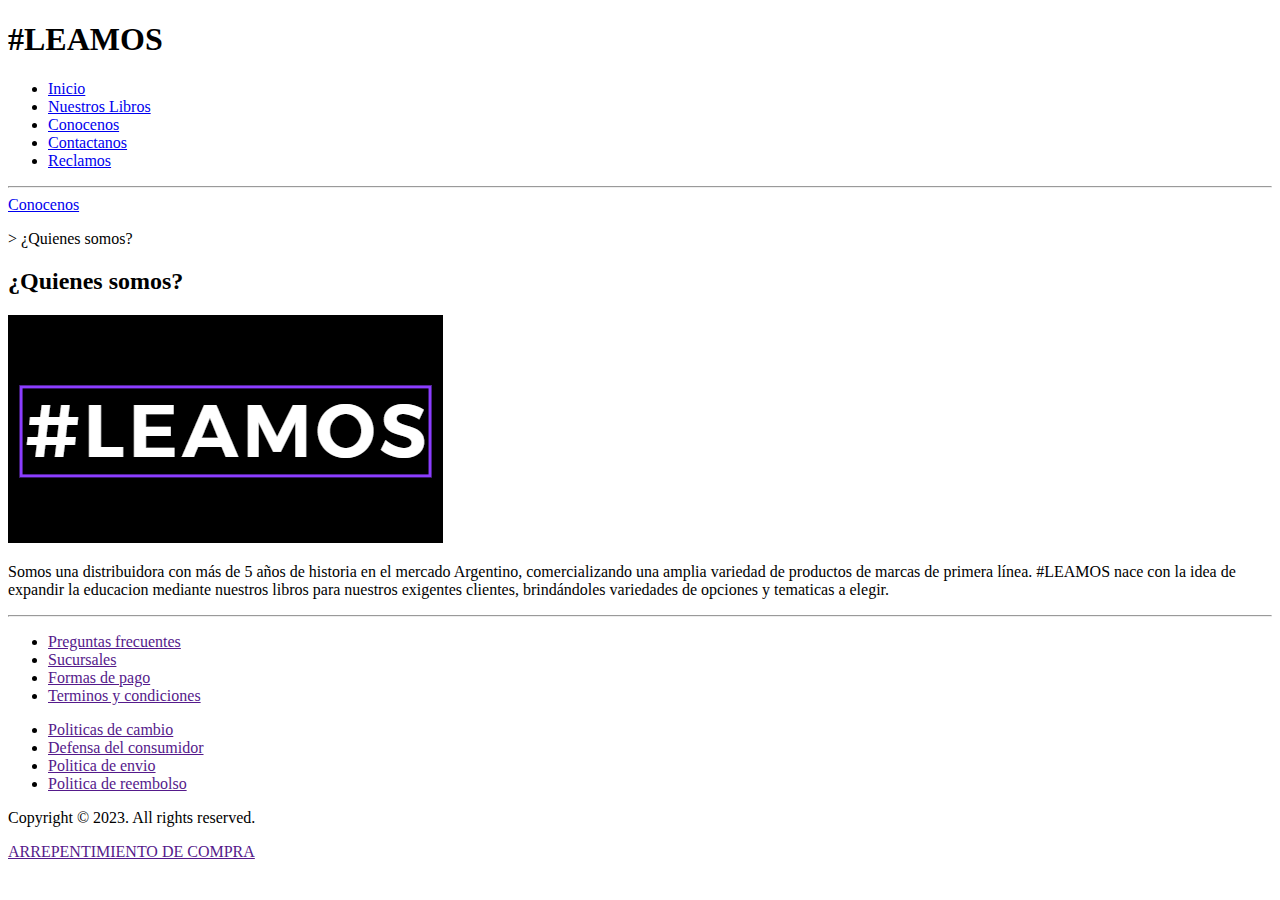
==== pages/conocenos.html @ 7e26acbe "se aplico bootstrap a los html y se avanzo el css" ====
<!DOCTYPE html>
<html lang="en">
<head>
    <meta charset="UTF-8">
    <meta http-equiv="X-UA-Compatible" content="IE=edge">
    <meta name="viewport" content="width=device-width, initial-scale=1.0">
    <title>Conocenos</title>
</head>
<body>


<header>
    <h1>#LEAMOS</h1>

    <nav>
        <ul>
            <li><a href="../index.html">Inicio</a></li>
                <li><a href="./libros.html">Nuestros Libros</a></li>
                <li><a href="./conocenos.html">Conocenos</a></li>
                <li><a href="./contactanos.html">Contactanos</a></li>
                <li><a href="./reclamos.html">Reclamos</a></li>
            </ul>
        </nav>
</header>

<hr>

<main>

    <div>
        <a href="./index.html">Conocenos</a>
        <p> > ¿Quienes somos?</p>
    </div>

    <section>
        <h2>¿Quienes somos?</h2>
        <article>
            <img src="../img/leamos.png" alt="palabra leamos como icono">
            <p>Somos una distribuidora con más de 5 años de historia en el mercado Argentino, comercializando una amplia variedad de productos de marcas de primera línea. #LEAMOS nace con la idea de expandir la educacion mediante nuestros libros para nuestros exigentes clientes, brindándoles variedades de opciones y tematicas a elegir.</p>
        </article>
    </section>

<hr>

    <footer>

        <div>
            <ul>
                <li><a href="">Preguntas frecuentes</a></li>
                <li><a href="">Sucursales</a></li>
                <li><a href="">Formas de pago</a></li>
                <li><a href="">Terminos y condiciones</a></li>
            </ul>
        </div>

        <div>
            <ul>
                <li><a href="">Politicas de cambio</a></li>
                <li><a href="">Defensa del consumidor</a></li>
                <li><a href="">Politica de envio</a></li>
                <li><a href="">Politica de reembolso</a></li>
            </ul>
        </div>

        <div>
            <p>Copyright © 2023. All rights reserved.</p>
        </div>

        <div class="arrepentimiento">
            <p><a href="">ARREPENTIMIENTO DE COMPRA</a></p>
        </div>

        </footer>

</main>


</body>
</html>
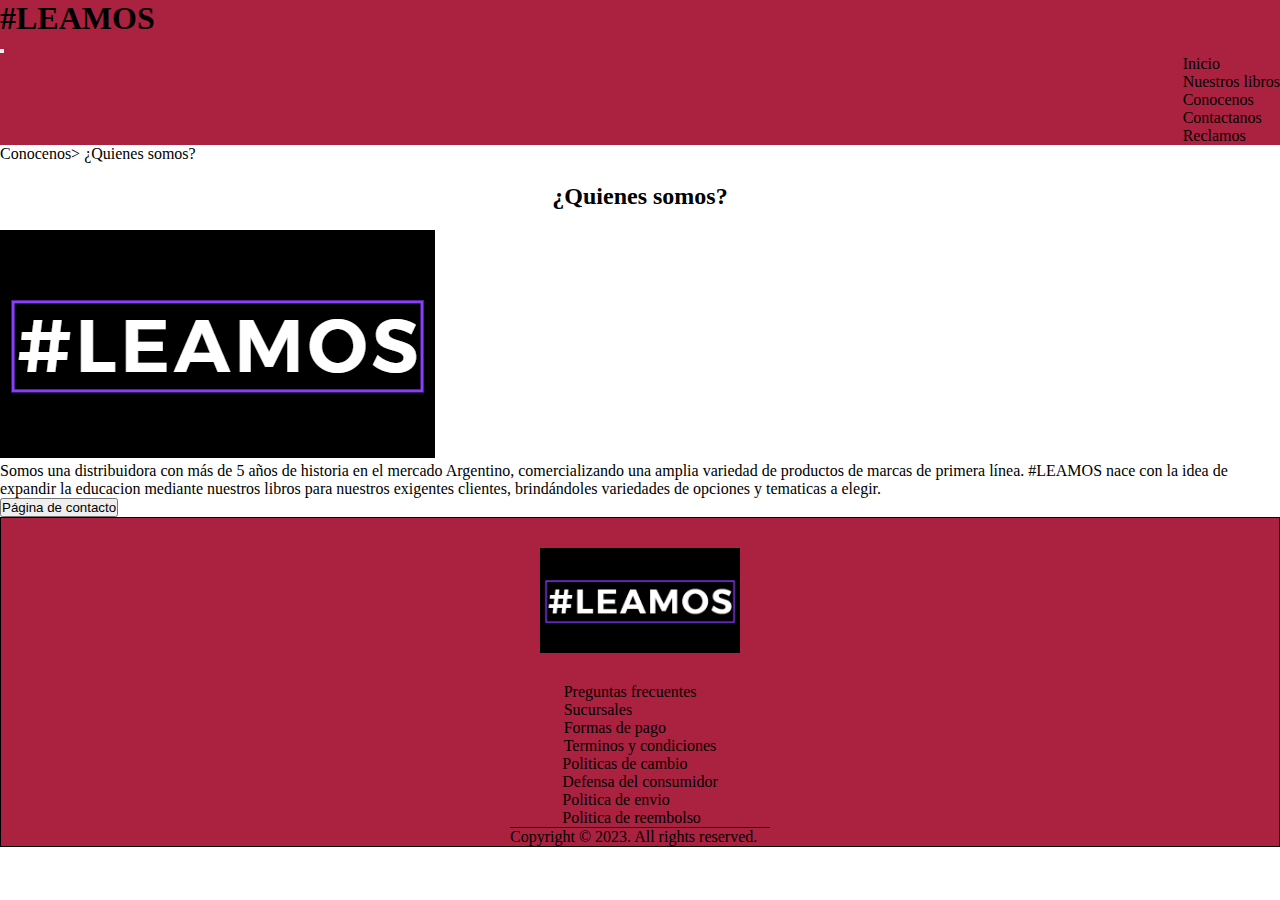
==== commit 2ca6812f: "se modificaron los linkeos entre secciones" ====
--- a/pages/conocenos.html
+++ b/pages/conocenos.html
@@ -4,47 +4,80 @@
     <meta charset="UTF-8">
     <meta http-equiv="X-UA-Compatible" content="IE=edge">
     <meta name="viewport" content="width=device-width, initial-scale=1.0">
-    <title>Conocenos</title>
+    <link href="https://cdn.jsdelivr.net/npm/bootstrap@5.3.0-alpha3/dist/css/bootstrap.min.css" rel="stylesheet" integrity="sha384-KK94CHFLLe+nY2dmCWGMq91rCGa5gtU4mk92HdvYe+M/SXH301p5ILy+dN9+nJOZ" crossorigin="anonymous">
+    <title>Conocenos | #LEAMOS</title>
+    <link rel="stylesheet" href="../css/styles.css">
+    <meta name="description" content="te explicamos brevemente quienes somos">
 </head>
 <body>
 
 
-<header>
-    <h1>#LEAMOS</h1>
+    <header class="header navbar navbar-expand-lg">
+        <div class="header__cuerpo container-fluid">
+            <h1 class="header__titulo">#LEAMOS</h1>
+            <button class="navbar-toggler" type="button" data-bs-toggle="collapse" data-bs-target="#navbarNavDropdown" aria-controls="navbarNavDropdown" aria-expanded="false" aria-label="Toggle navigation">
+            <span class="navbar-toggler-icon"></span>
+            </button>
 
-    <nav>
-        <ul>
-            <li><a href="../index.html">Inicio</a></li>
-                <li><a href="./libros.html">Nuestros Libros</a></li>
-                <li><a href="./conocenos.html">Conocenos</a></li>
-                <li><a href="./contactanos.html">Contactanos</a></li>
-                <li><a href="./reclamos.html">Reclamos</a></li>
-            </ul>
-        </nav>
-</header>
 
-<hr>
+            <nav class="nav collapse navbar-collapse justify-content-start justify-content-lg-end" id="navbarNavDropdown">
+                <ul class="d-flex gap-2 gap-lg-4 navbar-nav">
+                    <li><a class="nav-link active" href="../index.html">Inicio</a></li>
+                    <li><a class="nav-link active" href="../pages/libros.html">Nuestros libros</a></li>
+                    <li><a class="nav-link active" href="../pages/conocenos.html">Conocenos</a></li>
+                    <li><a class="nav-link active" href="../pages/contactanos.html">Contactanos</a></li>
+                    <li><a class="nav-link active" href="../pages/reclamos.html">Reclamos</a></li>
+                </ul>
+            </nav>
+        </div>
+    </header>
 
 <main>
 
-    <div>
-        <a href="./index.html">Conocenos</a>
-        <p> > ¿Quienes somos?</p>
+    <!-- indicador -->
+
+    <div class="indicador">
+        <a class="indicador__a" href="./index.html">Conocenos</a>
+        <p class="indicador__p"> > ¿Quienes somos?</p>
     </div>
 
+
     <section>
-        <h2>¿Quienes somos?</h2>
-        <article>
-            <img src="../img/leamos.png" alt="palabra leamos como icono">
-            <p>Somos una distribuidora con más de 5 años de historia en el mercado Argentino, comercializando una amplia variedad de productos de marcas de primera línea. #LEAMOS nace con la idea de expandir la educacion mediante nuestros libros para nuestros exigentes clientes, brindándoles variedades de opciones y tematicas a elegir.</p>
+
+        <div class="container">
+            <h2 class="tarjeta__titulo--principal mb-4">¿Quienes somos?</h2>
+        </div>
+
+
+        <article class="container-fluid">
+            <div class="row">
+                <div class="article__img col-12 col-lg-6">
+                    <img src="../img/leamos.png" alt="palabra leamos como icono">
+                </div>
+                <div class="article__texto--cuerpo col-12 col-lg-6">
+                    <p class="text-center text-lg-start mt-2 p-2">Somos una distribuidora con más de 5 años de historia en el mercado Argentino, comercializando una amplia variedad de productos de marcas de primera línea. #LEAMOS nace con la idea de expandir la educacion mediante nuestros libros para nuestros exigentes clientes, brindándoles variedades de opciones y tematicas a elegir.</p>
+                </div>
+            </div>
         </article>
     </section>
 
-<hr>
 
-    <footer>
+<div class="container-fluid mt-lg-4">
+    <button type="button" class="btn btn-outline-secondary btn-sm"><a href="../pages/contactanos.html">Página de contacto</a></button>
+</div>
 
-        <div>
+</main>
+
+<footer class="footer container-fluid mt-3">
+
+
+    <div class="container row">
+
+        <div class="footer__logo col-12 col-md-4">
+            <img src="../img/leamos.png" class="img-fluid d-md-block" alt="">
+        </div>
+
+        <div class="footer__cuerpo col-6 col-md-4 mt-md-4">
             <ul>
                 <li><a href="">Preguntas frecuentes</a></li>
                 <li><a href="">Sucursales</a></li>
@@ -53,7 +86,7 @@
             </ul>
         </div>
 
-        <div>
+        <div class="footer__cuerpo col-6 col-md-4 mt-md-4">
             <ul>
                 <li><a href="">Politicas de cambio</a></li>
                 <li><a href="">Defensa del consumidor</a></li>
@@ -62,17 +95,15 @@
             </ul>
         </div>
 
-        <div>
+        <div class="footer__pie text-center">
             <p>Copyright © 2023. All rights reserved.</p>
         </div>
 
-        <div class="arrepentimiento">
-            <p><a href="">ARREPENTIMIENTO DE COMPRA</a></p>
-        </div>
+    </div>
 
-        </footer>
+</footer>
 
-</main>
+<script src="https://cdn.jsdelivr.net/npm/bootstrap@5.3.0-alpha3/dist/js/bootstrap.bundle.min.js" integrity="sha384-ENjdO4Dr2bkBIFxQpeoTz1HIcje39Wm4jDKdf19U8gI4ddQ3GYNS7NTKfAdVQSZe" crossorigin="anonymous"></script>
 
 
 </body>
--- a/css/styles.css
+++ b/css/styles.css
@@ -0,0 +1,184 @@
+/* ---reseteo--- */
+
+*{
+    margin: 0;
+    padding: 0;
+}
+
+ul,ol{
+    list-style: none;
+}
+
+a{
+    text-decoration: none;
+    color: black;
+}
+
+/* ---- */
+
+/* nav */
+
+.header{
+    background-color: rgba(160, 4, 38, 0.884);
+
+    position: sticky;
+    top: 0;
+    z-index: 1;
+}
+
+.header__titulo{
+    color: black;
+}
+
+.nav{
+    display: flex;
+    justify-content: end;
+}
+
+
+/* indicador */
+
+.indicador{
+    display: flex;
+    justify-content: start;
+}
+
+.ind{
+    padding: 0px 10px 0px 30px;
+    margin: 20px 0px 0px;
+    font-family:"roboto", sans-serif;
+    src: url(../fonts/Roboto-ThinItalic.ttf);
+}
+
+.ind2{
+    padding: 0px 0px;
+    margin: 20px 0px 0px;
+    font-family:"roboto", sans-serif;
+    src: url(../fonts/Roboto-ThinItalic.ttf);
+}
+
+/* carrusel */
+
+.carrusel{
+    border: solid 1px white;
+    border-radius: 24px;
+    overflow: hidden;
+}
+
+/* img flotante */
+
+.img__flotante{
+    height: 50vh;
+    overflow: hidden;
+}
+
+/* tarjetas */
+
+.tarjeta{
+    margin-bottom: 30px;
+}
+
+.tarjeta__titulo--principal{
+    display: flex;
+    justify-content: center;
+    margin: 20px;
+}
+
+.tarjeta__titulo--lanzamiento{
+    display: flex;
+    justify-content: start;
+    margin-bottom: 20px;
+}
+
+.tarjeta__formato{
+    border: 2px solid black;
+    width: 100%;
+    height: 100%;
+    border-radius: 30px;
+    overflow: hidden;
+}
+
+
+.tarjeta img{
+    width: 100%;
+    height: 70%;
+}
+
+
+.tarjeta__cuerpo{
+    display: flex;
+    flex-direction: column;
+    height: 30%;
+    justify-content: space-around;
+    align-items: center;
+    padding: 50px 0px;
+}
+
+.tarjeta__titulo{
+    font-size: 1.2rem;
+}
+
+.tarjeta__titulo--secundario{
+    font-size: 0.8rem;
+    color: red;
+}
+
+.titulo__span{
+    padding: 10px;
+}
+
+.titulo__span--2{
+    padding: 25px;
+}
+
+.tarjeta__precio{
+    font-size: 1.2rem;
+}
+
+
+/* footer */
+
+footer{
+    background-color: rgba(160, 4, 38, 0.884);
+    display: flex;
+    justify-content: center;
+    border: solid black 1px;
+
+}
+
+.footer__logo{
+    display: flex;
+    justify-content: center;
+    padding: 30px;
+}
+
+.footer__logo img{
+    width: 200px;
+}
+
+.footer__cuerpo{
+    display: flex;
+    justify-content: center;
+    align-items: center;
+}
+
+.footer__pie{
+    border-top: solid black 1px;
+}
+
+/* video flotante */
+
+.video{
+    display: flex;
+    justify-content: space-between;
+    width: 100%;
+}
+
+.video__flotante{
+    height: 60vh;
+    border: solid white 1px;
+    border-radius: 20px;
+    overflow: hidden;
+}
+
+
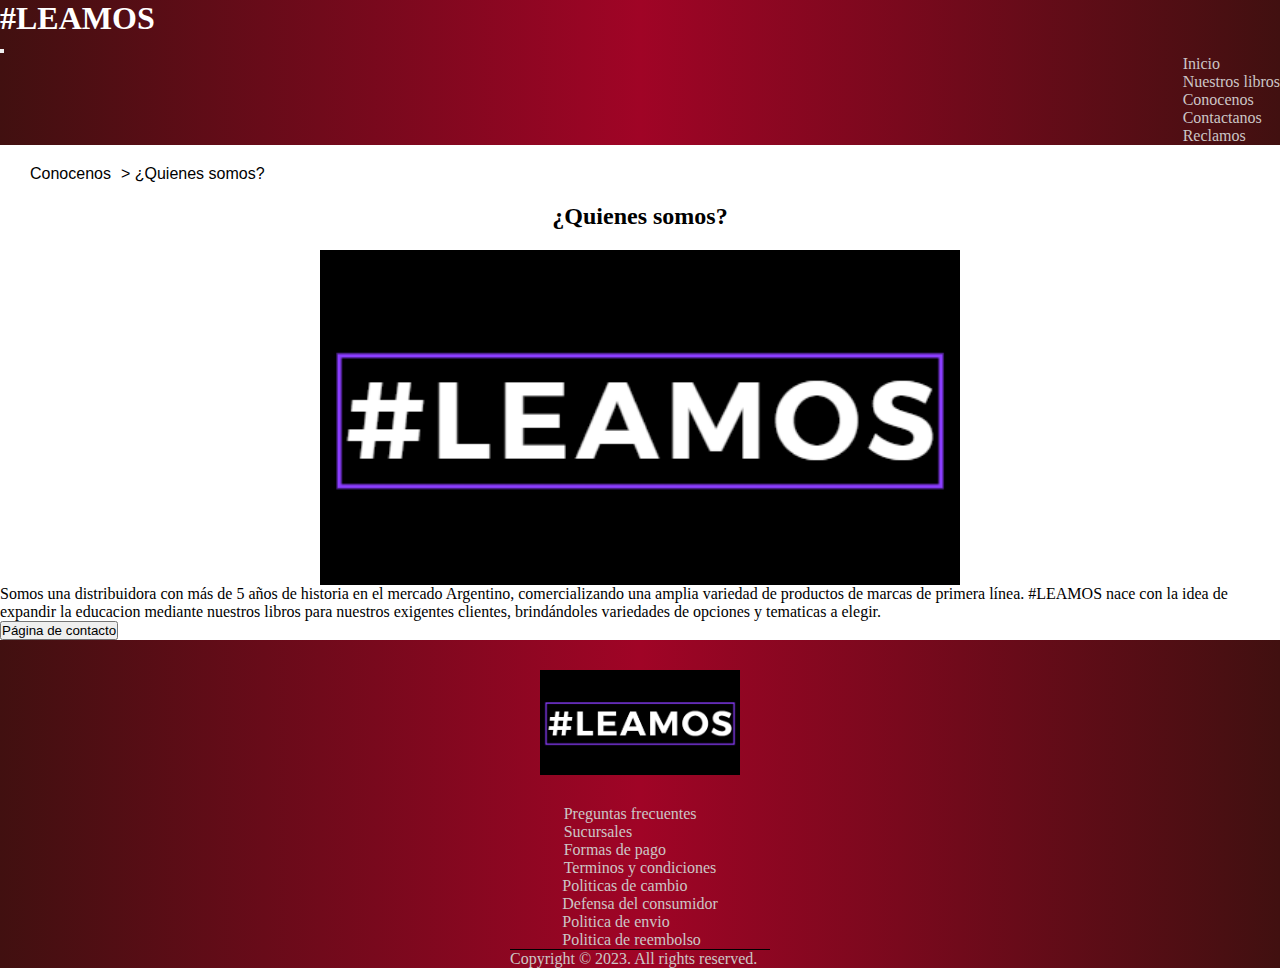
==== commit cadc39f9: "se modificaron los botones, alt de img, organizacion y tamaños de contenido y se agrego scss bottoms" ====
--- a/pages/conocenos.html
+++ b/pages/conocenos.html
@@ -32,7 +32,7 @@
         </div>
     </header>
 
-<main>
+<main class="mb-5">
 
     <!-- indicador -->
 
@@ -74,7 +74,7 @@
     <div class="container row">
 
         <div class="footer__logo col-12 col-md-4">
-            <img src="../img/leamos.png" class="img-fluid d-md-block" alt="">
+            <img src="../img/leamos.png" class="img-fluid d-md-block" alt="imagen del logo de la empresa">
         </div>
 
         <div class="footer__cuerpo col-6 col-md-4 mt-md-4">
--- a/css/styles.css
+++ b/css/styles.css
@@ -1,184 +1,206 @@
 /* ---reseteo--- */
-
-*{
-    margin: 0;
-    padding: 0;
-}
-
-ul,ol{
-    list-style: none;
-}
-
-a{
-    text-decoration: none;
-    color: black;
-}
-
-/* ---- */
-
-/* nav */
-
-.header{
-    background-color: rgba(160, 4, 38, 0.884);
-
-    position: sticky;
-    top: 0;
-    z-index: 1;
-}
-
-.header__titulo{
-    color: black;
-}
-
-.nav{
-    display: flex;
-    justify-content: end;
-}
-
-
-/* indicador */
-
-.indicador{
-    display: flex;
-    justify-content: start;
-}
-
-.ind{
-    padding: 0px 10px 0px 30px;
-    margin: 20px 0px 0px;
-    font-family:"roboto", sans-serif;
-    src: url(../fonts/Roboto-ThinItalic.ttf);
-}
-
-.ind2{
-    padding: 0px 0px;
-    margin: 20px 0px 0px;
-    font-family:"roboto", sans-serif;
-    src: url(../fonts/Roboto-ThinItalic.ttf);
-}
-
-/* carrusel */
-
-.carrusel{
-    border: solid 1px white;
-    border-radius: 24px;
-    overflow: hidden;
-}
-
-/* img flotante */
-
-.img__flotante{
-    height: 50vh;
-    overflow: hidden;
-}
-
-/* tarjetas */
-
-.tarjeta{
-    margin-bottom: 30px;
-}
-
-.tarjeta__titulo--principal{
-    display: flex;
-    justify-content: center;
-    margin: 20px;
-}
-
-.tarjeta__titulo--lanzamiento{
-    display: flex;
-    justify-content: start;
-    margin-bottom: 20px;
-}
-
-.tarjeta__formato{
-    border: 2px solid black;
-    width: 100%;
-    height: 100%;
-    border-radius: 30px;
-    overflow: hidden;
-}
-
-
-.tarjeta img{
-    width: 100%;
-    height: 70%;
-}
-
-
-.tarjeta__cuerpo{
-    display: flex;
-    flex-direction: column;
-    height: 30%;
-    justify-content: space-around;
-    align-items: center;
-    padding: 50px 0px;
-}
-
-.tarjeta__titulo{
-    font-size: 1.2rem;
-}
-
-.tarjeta__titulo--secundario{
-    font-size: 0.8rem;
-    color: red;
-}
-
-.titulo__span{
-    padding: 10px;
-}
-
-.titulo__span--2{
-    padding: 25px;
-}
-
-.tarjeta__precio{
-    font-size: 1.2rem;
-}
-
-
-/* footer */
-
-footer{
-    background-color: rgba(160, 4, 38, 0.884);
-    display: flex;
-    justify-content: center;
-    border: solid black 1px;
-
-}
-
-.footer__logo{
-    display: flex;
-    justify-content: center;
-    padding: 30px;
-}
-
-.footer__logo img{
-    width: 200px;
-}
-
-.footer__cuerpo{
-    display: flex;
-    justify-content: center;
-    align-items: center;
-}
-
-.footer__pie{
-    border-top: solid black 1px;
-}
-
-/* video flotante */
-
-.video{
-    display: flex;
-    justify-content: space-between;
-    width: 100%;
-}
-
-.video__flotante{
-    height: 60vh;
-    border: solid white 1px;
-    border-radius: 20px;
-    overflow: hidden;
-}
-
-
+* {
+  margin: 0;
+  padding: 0;
+}
+
+ul, ol {
+  list-style: none;
+}
+
+a {
+  text-decoration: none;
+  color: black;
+}
+
+h3 {
+  font-size: 1.2rem;
+}
+
+.nav {
+  display: flex;
+  justify-content: end;
+}
+
+.header {
+  background-color: rgba(160, 4, 38, 0.884);
+  background: linear-gradient(90deg, rgb(65, 16, 16) 0%, rgb(160, 4, 38) 50%, rgb(65, 16, 16) 100%);
+  position: sticky;
+  top: 0;
+  z-index: 1;
+}
+.header__titulo {
+  color: white;
+}
+.header__cuerpo .nav ul li .nav-link {
+  color: rgb(204, 198, 198);
+}
+
+.carrusel {
+  border: solid 1px white;
+  border-radius: 24px;
+  overflow: hidden;
+}
+
+.indicador {
+  display: flex;
+  justify-content: start;
+}
+.indicador__a {
+  padding: 0px 10px 0px 30px;
+  margin: 20px 0px 0px;
+  font-family: "roboto", sans-serif;
+  src: url(../fonts/Roboto-ThinItalic.ttf);
+}
+.indicador__p {
+  padding: 0px 0px;
+  margin: 20px 0px 0px;
+  font-family: "roboto", sans-serif;
+  src: url(../fonts/Roboto-ThinItalic.ttf);
+}
+
+.titulo__span {
+  padding: 10px;
+}
+.titulo__span--2 {
+  padding: 25px;
+}
+
+.boton {
+  padding: 10px;
+  color: black;
+  border-radius: 20px;
+  border: black solid 1px;
+}
+.boton:hover {
+  background-color: rgba(160, 4, 38, 0.884);
+  border: black solid 1px;
+}
+
+.tarjeta {
+  margin-bottom: 30px;
+}
+.tarjeta__titulo {
+  font-size: 1.2rem;
+}
+.tarjeta__titulo--principal {
+  display: flex;
+  justify-content: center;
+  margin: 20px;
+}
+.tarjeta__titulo--personalizado {
+  display: flex;
+  justify-content: center;
+  margin: 20px;
+  text-shadow: 1px 0px 1px #CCCCCC, 0px 1px 1px #EEEEEE, 2px 1px 1px #CCCCCC, 1px 2px 1px #EEEEEE, 3px 2px 1px #CCCCCC, 2px 3px 1px #EEEEEE, 4px 3px 1px #CCCCCC, 3px 4px 1px #EEEEEE, 5px 4px 1px #CCCCCC, 4px 5px 1px #EEEEEE, 6px 5px 1px #CCCCCC, 5px 6px 1px #EEEEEE, 7px 6px 1px #CCCCCC;
+}
+.tarjeta__titulo--personalizado2 {
+  display: flex;
+  justify-content: center;
+  margin: 20px;
+}
+.tarjeta__titulo--secundario {
+  font-size: 0.8rem;
+  color: red;
+}
+.tarjeta__titulo--contacto {
+  display: flex;
+  justify-content: start;
+  margin-top: 20px;
+  font-size: 1.5rem;
+}
+.tarjeta__titulo--form {
+  display: flex;
+  justify-content: start;
+  margin-top: 15px;
+  font-size: 2rem;
+}
+.tarjeta__titulo--lanzamiento {
+  display: flex;
+  justify-content: start;
+  margin-bottom: 20px;
+}
+.tarjeta__formato {
+  border: 2px solid black;
+  width: 100%;
+  height: 100%;
+  border-radius: 30px;
+  overflow: hidden;
+  box-shadow: 0px 10px 13px -7px #000000, 5px 5px 15px 5px rgba(0, 0, 0, 0);
+}
+.tarjeta img {
+  width: 100%;
+  height: 70%;
+}
+.tarjeta__cuerpo {
+  display: flex;
+  flex-direction: column;
+  height: 30%;
+  justify-content: space-around;
+  align-items: center;
+  padding: 50px 0px;
+}
+.tarjeta__precio {
+  font-size: 1.2rem;
+}
+
+.footer {
+  background-color: rgba(160, 4, 38, 0.884);
+  background: linear-gradient(90deg, rgb(65, 16, 16) 0%, rgb(160, 4, 38) 50%, rgb(65, 16, 16) 100%);
+  display: flex;
+  justify-content: center;
+}
+.footer__logo {
+  display: flex;
+  justify-content: center;
+  padding: 30px;
+}
+.footer__logo img {
+  width: 200px;
+}
+.footer__cuerpo {
+  display: flex;
+  justify-content: center;
+  align-items: center;
+}
+.footer__cuerpo ul li a {
+  color: rgb(204, 198, 198);
+}
+.footer__pie {
+  border-top: solid black 1px;
+}
+.footer__pie p {
+  color: rgb(204, 198, 198);
+}
+
+.article__texto {
+  display: flex;
+  justify-content: center;
+  display: flex;
+}
+.article__img {
+  display: flex;
+  justify-content: center;
+}
+.article__img img {
+  width: 50%;
+}
+
+.video {
+  display: flex;
+  justify-content: space-between;
+  width: 100%;
+}
+.video__flotante {
+  height: 60vh;
+  border: solid white 1px;
+  border-radius: 20px;
+  overflow: hidden;
+}
+
+.img__flotante {
+  height: 50vh;
+  overflow: hidden;
+}
+
+/*# sourceMappingURL=styles.css.map */
